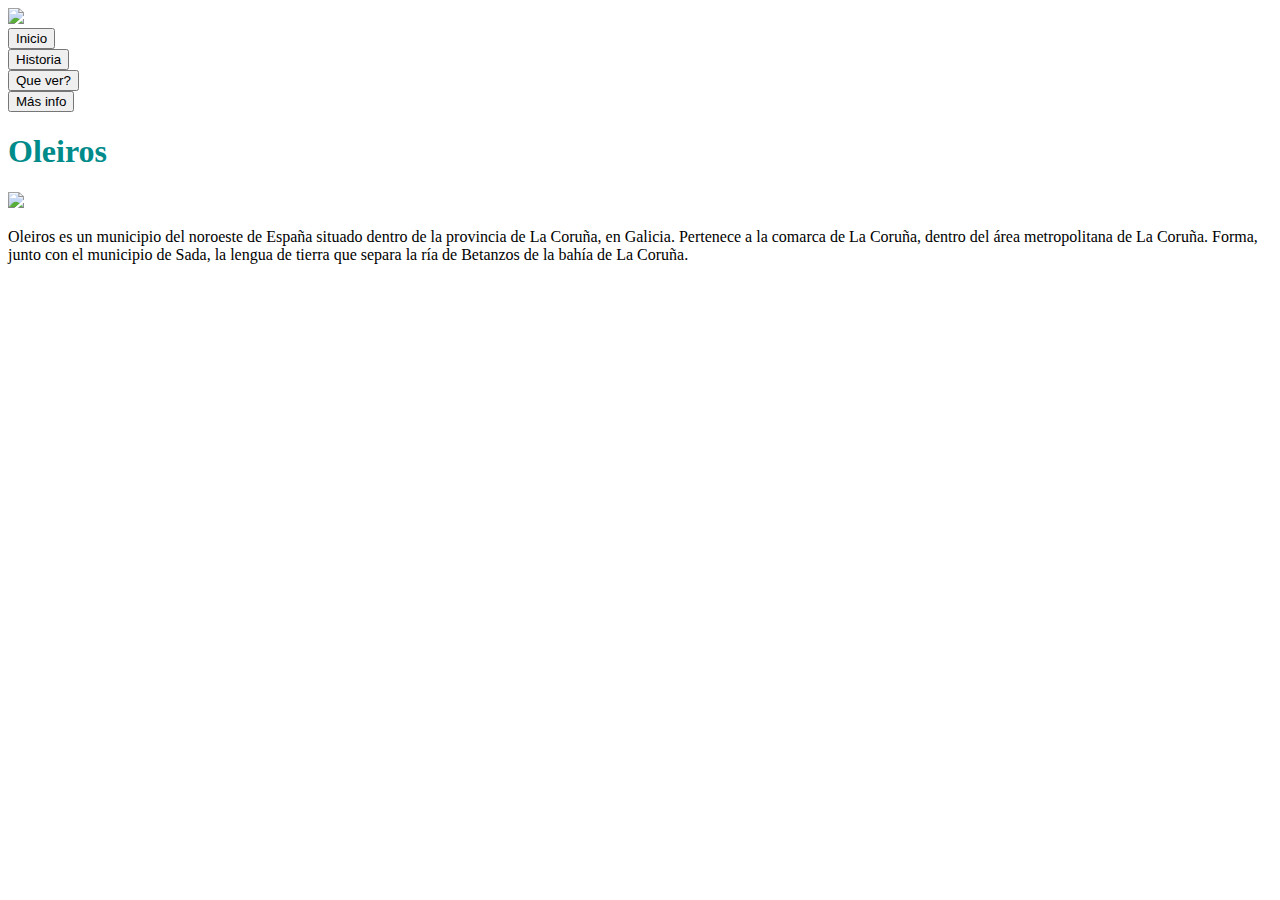
==== Trabajo final/index.html @ bbaaf8da "Create index.html" ====
<!DOCTYPE html>
<html>
    <head>
        <title>Oleiros</title>
        <meta charset="utf-8">
        <meta name="viewport" content="width=device-width, initial-scale=1">
        <link href="css/bootstrap.css" rel="stylesheet"/>
        <link href="css/style.css" rel="stylesheet" />
        <link href="css/pantallas.css" rel="stylesheet"/>
    </head>
    <body>
        <div class="cabecera">
            <div class="enlace"><img class="logo" src="Img/logo.png"/></div>
            <div class="enlace"><a href="index.html"><button type="button" class="btn btn-secondary btn-lg">Inicio</button></a></div>
            <div class="enlace"><a href="historia.html"><button type="button" class="btn btn-secondary btn-lg">Historia</button></a></div>
            <div class="enlace"><a href="que_ver.html"><button type="button" class="btn btn-secondary btn-lg">Que ver?</button></a></div>
            <div class="enlace"><a href="mas_info.html"><button type="button" class="btn btn-secondary btn-lg">Más info</button></a></div>
        </div>
        <div class="titular">
            <div><span style="color: darkcyan;"><h1>Oleiros</h1></span></div>
            <div><img class="foto" src="Img/logo_oleiros.jpg"/></div>
        </div>
        <div class="contenido">
            <p>Oleiros es un municipio del noroeste de España situado dentro de la provincia de La Coruña, en Galicia.
            Pertenece a la comarca de La Coruña, dentro del área metropolitana de La Coruña.
            Forma, junto con el municipio de Sada, la lengua de tierra que separa la ría de Betanzos de la bahía de La Coruña.</p>
        </div>
    </body>
</html>
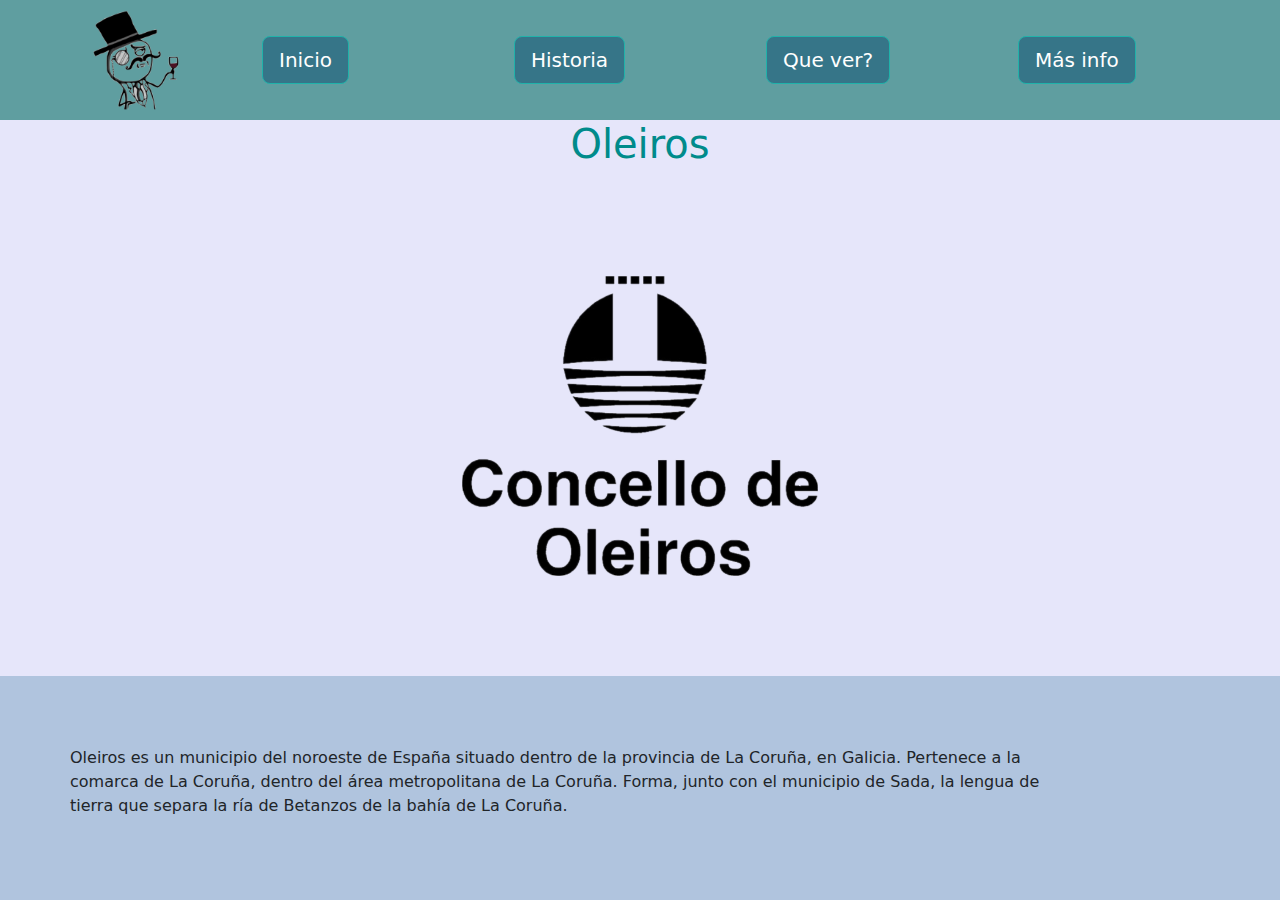
==== commit 0b9cd168: "Update index.html" ====
--- a/Trabajo final/index.html
+++ b/Trabajo final/index.html
@@ -18,7 +18,7 @@
         </div>
         <div class="titular">
             <div><span style="color: darkcyan;"><h1>Oleiros</h1></span></div>
-            <div><img class="foto" src="Img/logo_oleiros.jpg"/></div>
+            <div><img class="foto" src="Img/logo_oleiros2.png"/></div>
         </div>
         <div class="contenido">
             <p>Oleiros es un municipio del noroeste de España situado dentro de la provincia de La Coruña, en Galicia.
--- a/Trabajo final/css/style.css
+++ b/Trabajo final/css/style.css
@@ -0,0 +1,66 @@
+html, head, body{
+    background-color: lightsteelblue;
+}
+
+.cabecera{
+    width: 100%;
+    background-color: cadetblue;
+    padding: 10px;
+    display: flex;
+    flex-wrap: wrap;
+    align-items: center;
+}
+
+.logo{
+    display: block;
+    margin-left: auto;
+    margin-right: auto;
+    height: 100px;
+}
+
+.enlace{
+    width: 20%;
+    justify-items: center;
+    flex-wrap: wrap;
+    align-items: center;
+}
+
+.titular{
+    width: 100%;
+    background-color: lavender;
+    display: flex;
+    flex-direction: column;
+    align-items: center;
+}
+
+.foto{
+    align-content: center;
+    padding: 20px;
+    border-radius: 100px;
+    max-height: 500px;
+}
+
+.contenido{
+    display: flex;
+    flex-direction: column;
+    width: 90%;
+    background-color: transparent;
+    padding-top: 70px;
+    padding-left: 70px;
+    padding-right: 70px;
+    align-items: center;
+    justify-content: center;
+}
+
+.cuadricula{
+    background-color: transparent;
+    padding: 10px;
+    display: flex;
+    flex-flow: row wrap;
+    justify-content: center;
+}
+
+.cuadricula div{
+    display: flex;
+    flex-flow: column wrap;
+}--- a/Trabajo final/css/pantallas.css
+++ b/Trabajo final/css/pantallas.css
@@ -0,0 +1,19 @@
+@media (max-width: 600px){
+    .cabecera{
+        display: grid;
+        width: 100%;
+        text-align: center;
+    }
+
+    .enlace{
+        padding: 5px;
+        width: 100%;
+    }
+
+    .enlace button{
+        width: 200px;
+    }
+    .foto{
+        max-width: 95%;
+    }
+}
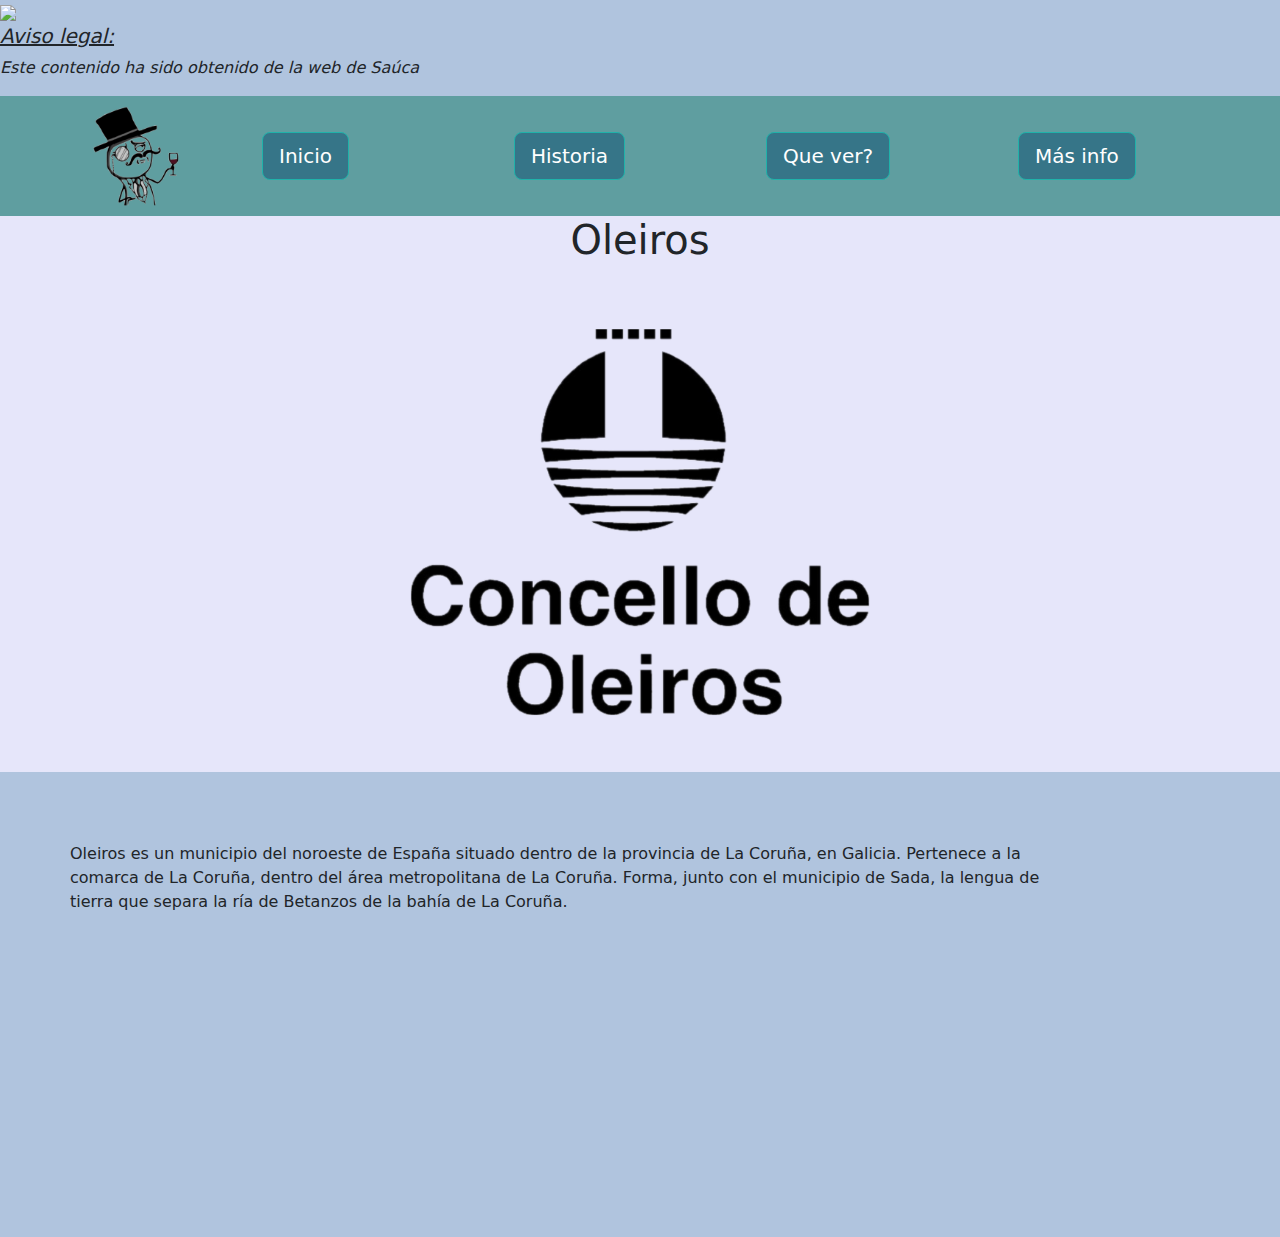
==== commit 835c2b4c: "Update index.html" ====
--- a/Trabajo final/index.html
+++ b/Trabajo final/index.html
@@ -7,8 +7,18 @@
         <link href="css/bootstrap.css" rel="stylesheet"/>
         <link href="css/style.css" rel="stylesheet" />
         <link href="css/pantallas.css" rel="stylesheet"/>
+        <script src="js/bootstrap.bundle.js"></script>
     </head>
     <body>
+        <div class="aviso_legal">
+            <div>
+                <img src="Img/licencia.png"/>
+            </div>
+            <div>
+                <h5><u><i>Aviso legal:</i></u></h5>
+                <p><i>Este contenido ha sido obtenido de la web de Saúca</i></p>
+            </div>
+        </div>
         <div class="cabecera">
             <div class="enlace"><img class="logo" src="Img/logo.png"/></div>
             <div class="enlace"><a href="index.html"><button type="button" class="btn btn-secondary btn-lg">Inicio</button></a></div>
@@ -17,13 +27,18 @@
             <div class="enlace"><a href="mas_info.html"><button type="button" class="btn btn-secondary btn-lg">Más info</button></a></div>
         </div>
         <div class="titular">
-            <div><span style="color: darkcyan;"><h1>Oleiros</h1></span></div>
+            <div><h1>Oleiros</h1></div>
             <div><img class="foto" src="Img/logo_oleiros2.png"/></div>
         </div>
-        <div class="contenido">
+        <div class="contenido" id="mapa">
+            <div>
             <p>Oleiros es un municipio del noroeste de España situado dentro de la provincia de La Coruña, en Galicia.
             Pertenece a la comarca de La Coruña, dentro del área metropolitana de La Coruña.
             Forma, junto con el municipio de Sada, la lengua de tierra que separa la ría de Betanzos de la bahía de La Coruña.</p>
+            </div>
+            <div>
+            <iframe src="https://www.google.com/maps/embed?pb=!1m14!1m12!1m3!1d27037.140029364662!2d-8.3251167948342!3d43.342621675026436!2m3!1f0!2f0!3f0!3m2!1i1024!2i768!4f13.1!5e0!3m2!1ses!2ses!4v1709833056523!5m2!1ses!2ses" width="400" height="300" style="border:0;" allowfullscreen="" loading="lazy" referrerpolicy="no-referrer-when-downgrade"></iframe>
+            </div>
         </div>
     </body>
 </html>
--- a/Trabajo final/css/pantallas.css
+++ b/Trabajo final/css/pantallas.css
@@ -1,19 +1,72 @@
-@media (max-width: 600px){
-    .cabecera{
-        display: grid;
-        width: 100%;
-        text-align: center;
-    }
+html, head, body{
+    background-color: lightsteelblue;
+}
 
-    .enlace{
-        padding: 5px;
-        width: 100%;
-    }
+.cabecera{
+    width: 100%;
+    background-color: cadetblue;
+    padding: 10px;
+    display: flex;
+    flex-wrap: wrap;
+    align-items: center;
+}
 
-    .enlace button{
-        width: 200px;
-    }
-    .foto{
-        max-width: 95%;
-    }
+.logo{
+    display: block;
+    margin-left: auto;
+    margin-right: auto;
+    height: 100px;
 }
+
+.enlace{
+    width: 20%;
+    justify-items: center;
+    flex-wrap: wrap;
+    align-items: center;
+}
+
+.titular{
+    width: 100%;
+    background-color: lavender;
+    display: flex;
+    flex-direction: column;
+    align-items: center;
+    text-align: center;
+}
+
+.foto{
+    align-content: center;
+    padding: 20px;
+    border-radius: 100px;
+    max-height: 500px;
+    max-width: 100%;
+}
+
+.contenido{
+    display: flex;
+    flex-direction: column;
+    width: 90%;
+    background-color: transparent;
+    padding-top: 70px;
+    padding-left: 70px;
+    padding-right: 70px;
+    align-items: center;
+    justify-content: center;
+}
+
+.cuadricula{
+    background-color: transparent;
+    padding: 10px;
+    display: grid;
+    grid-template-columns: 1fr 1fr;
+    align-items: center;
+}
+
+.cuadricula img{
+    max-width: 95%;
+}
+
+.cuadricula div{
+    display: flex;
+    flex-flow: column wrap;
+}
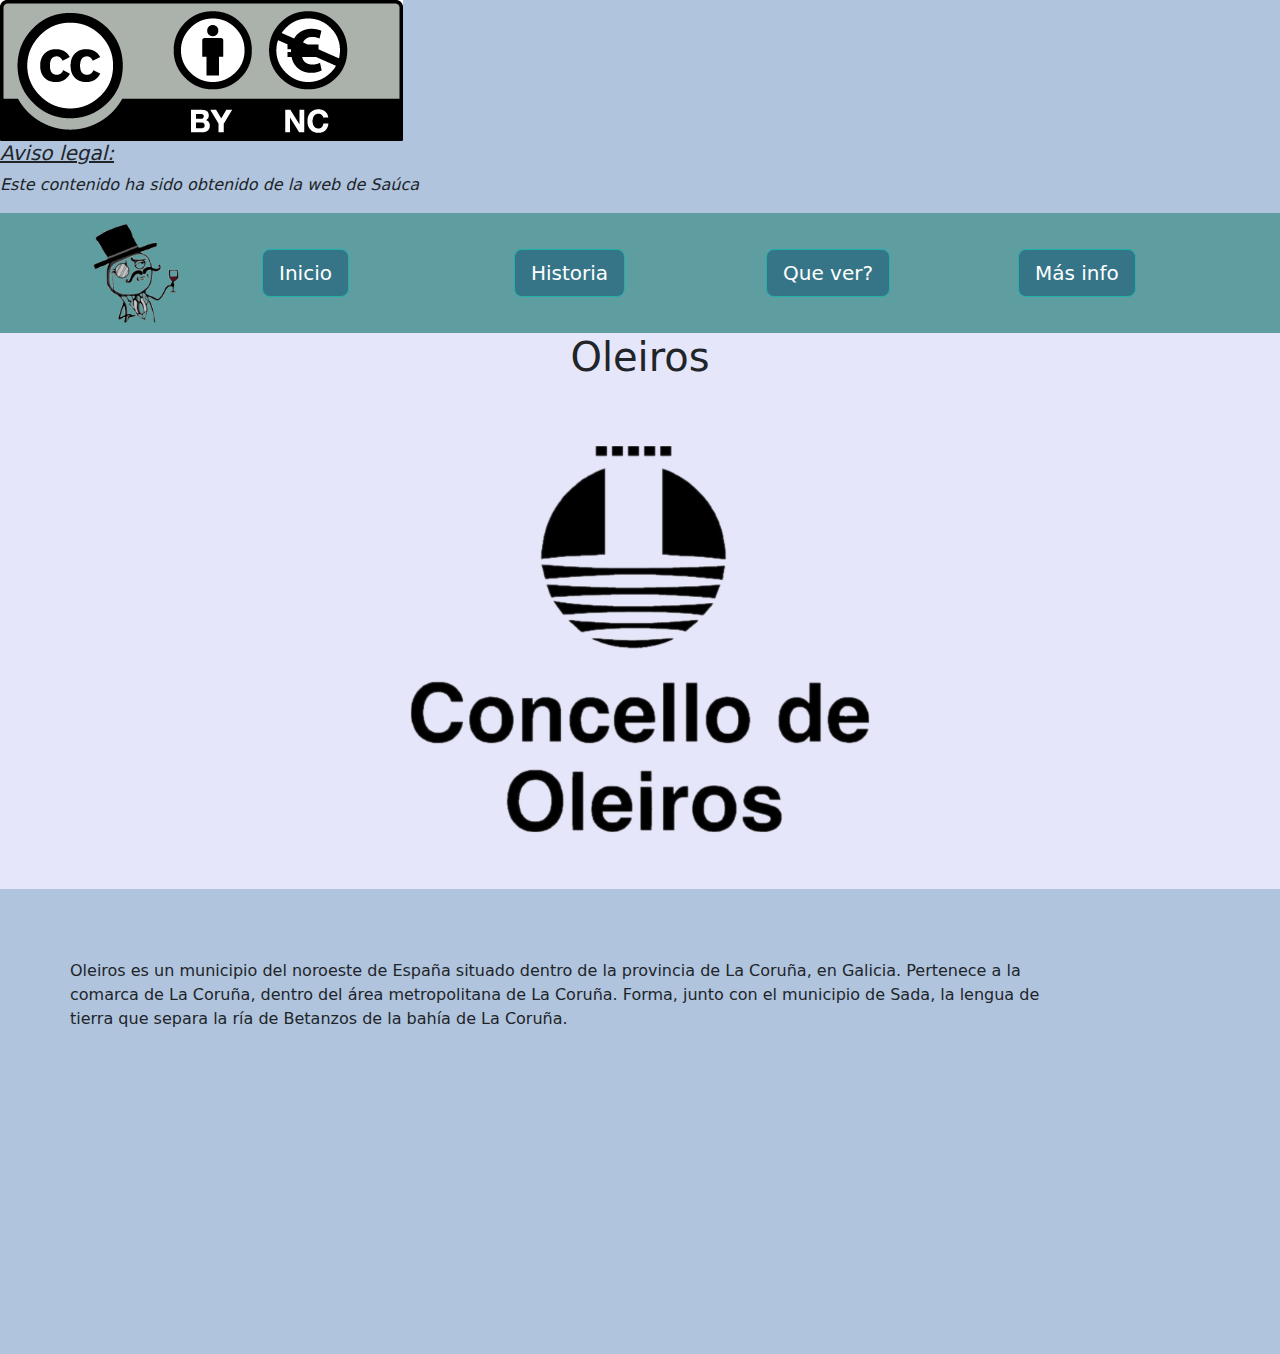
==== commit 83f0b0bc: "Update index.html" ====
--- a/Trabajo final/index.html
+++ b/Trabajo final/index.html
@@ -3,7 +3,8 @@
     <head>
         <title>Oleiros</title>
         <meta charset="utf-8">
-        <meta name="viewport" content="width=device-width, initial-scale=1">
+        <meta name="viewport" content="width=device-width, initial-scale=1, maximum-scale=1">
+        <link rel="ICON" href="Img/logo.ico" type="image/ico" />
         <link href="css/bootstrap.css" rel="stylesheet"/>
         <link href="css/style.css" rel="stylesheet" />
         <link href="css/pantallas.css" rel="stylesheet"/>
@@ -37,7 +38,7 @@
             Forma, junto con el municipio de Sada, la lengua de tierra que separa la ría de Betanzos de la bahía de La Coruña.</p>
             </div>
             <div>
-            <iframe src="https://www.google.com/maps/embed?pb=!1m14!1m12!1m3!1d27037.140029364662!2d-8.3251167948342!3d43.342621675026436!2m3!1f0!2f0!3f0!3m2!1i1024!2i768!4f13.1!5e0!3m2!1ses!2ses!4v1709833056523!5m2!1ses!2ses" width="400" height="300" style="border:0;" allowfullscreen="" loading="lazy" referrerpolicy="no-referrer-when-downgrade"></iframe>
+            <iframe src="https://www.google.com/maps/embed?pb=!1m14!1m12!1m3!1d27037.140029364662!2d-8.3251167948342!3d43.342621675026436!2m3!1f0!2f0!3f0!3m2!1i1024!2i768!4f13.1!5e0!3m2!1ses!2ses!4v1709833056523!5m2!1ses!2ses" height="300" style="border:0;" allowfullscreen="" loading="lazy" referrerpolicy="no-referrer-when-downgrade"></iframe>
             </div>
         </div>
     </body>
